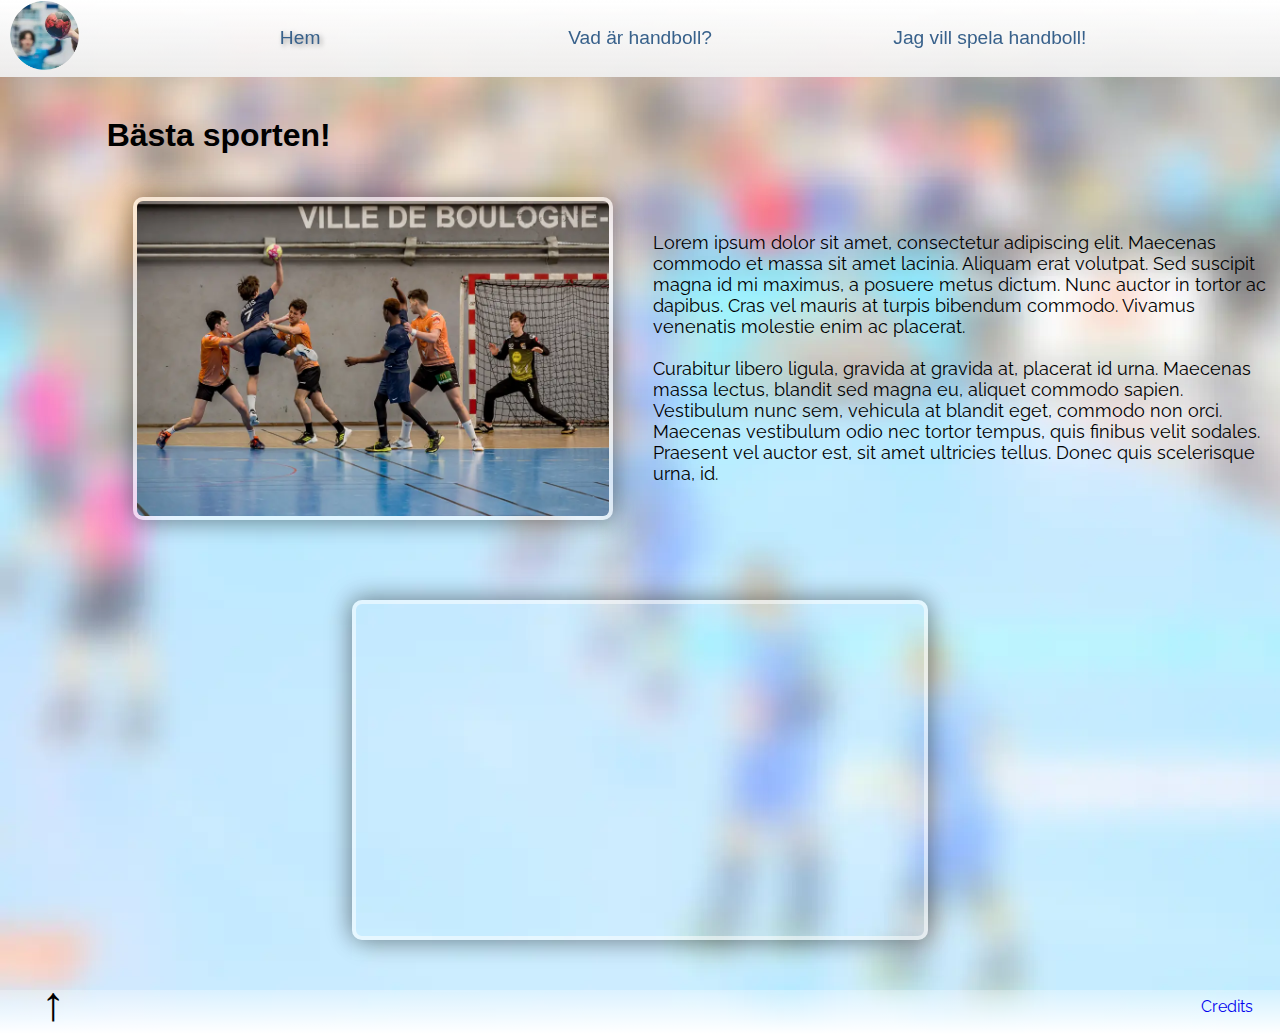
==== index.html @ 36f1dee0 "v19" ====
<!DOCTYPE html>
<html lang="sv">
<head>
    <meta charset="UTF-8">
    <title>Handboll 101</title>
    <link rel="icon" href="resources/logo2.webp">
    <meta name="viewport" content="width=device-width, initial-scale=1.0">
    <link rel="stylesheet" type="text/css" href="css/grid.css">
    <link rel="stylesheet" type="text/css" href="css/style.css">
    <link rel="preconnect" href="https://fonts.googleapis.com">
    <link rel="preconnect" href="https://fonts.gstatic.com" crossorigin>
    <link href="https://fonts.googleapis.com/css2?family=Raleway&display=swap" rel="stylesheet">
    <link rel="stylesheet" href="https://cdnjs.cloudflare.com/ajax/libs/font-awesome/4.7.0/css/font-awesome.min.css">
</head>
<body class="index_body">
<nav class="navbar">
    <a href="index.html"><img src="resources/logo2.webp" alt="Logga med en handboll" class="logo" ></a>
    <a class="text_shadow hem">Hem</a>
    <a class="vad_handboll" href="vadarhandboll.html">Vad är handboll?</a>
    <a class="spela_handboll" href="spelahandboll.html">Jag vill spela handboll!</a>
</nav>
<nav class="navbarmobile topnav"> <!-- En till navbar för mobila enheter -->
    <a href="index.html" class="active"><img src="resources/logo2.webp" alt="Logga med en handboll" class="logo"></a>
    <!-- Navigation links (hidden by default) -->
    <div id="myLinks">
        <a class="text_shadow">Hem</a>
        <a href="vadarhandboll.html">Vad är handboll?</a>
        <a href="spelahandboll.html">Jag vill spela handboll!</a>
    </div>
    <!-- "Hamburger menu" / "Bar icon" to toggle the navigation links -->
    <a href="javascript:void(0);" class="icon" onclick="myFunction()">
        <i class="fa fa-bars"></i>
    </a>
</nav>
<div class="container">
    <h1 class="h1">Bästa sporten!</h1>
    <p class="intro_text">Lorem ipsum dolor sit amet, consectetur adipiscing elit. Maecenas commodo et massa sit amet lacinia. Aliquam erat volutpat. Sed suscipit magna id mi maximus, a posuere metus dictum. Nunc auctor in tortor ac dapibus. Cras vel mauris at turpis bibendum commodo. Vivamus venenatis molestie enim ac placerat.<br><br> Curabitur libero ligula, gravida at gravida at, placerat id urna. Maecenas massa lectus, blandit sed magna eu, aliquet commodo sapien. Vestibulum nunc sem, vehicula at blandit eget, commodo non orci. Maecenas vestibulum odio nec tortor tempus, quis finibus velit sodales. Praesent vel auctor est, sit amet ultricies tellus. Donec quis scelerisque urna, id.</p>
    <img src="resources/huvudbild.webp" alt="Bild på personer som spelar handboll" class="img_frame img_shadow hembild">
    <iframe class="img_frame img_shadow video" width="45%" height="340" src="https://www.youtube.com/embed/OOEHMmbtqxc" title="YouTube video player" frameborder="0" allow="accelerometer; autoplay; clipboard-write; encrypted-media; gyroscope; picture-in-picture" allowfullscreen></iframe>
    <footer></footer>
    <a href="#top" class="back-top">&#8593;</a> <!-- En uppåt pil -->
    <a class="credits" href="https://docs.google.com/document/d/1f0Slou5ZL-34YI3MpOB2nC_bsdC82nBg59LDHtXU8qc/edit?usp=sharing" target="_blank">Credits</a>
</div>
<script src="script.js"></script>
</body>
</html>
---- css/grid.css ----
/* Navbar start: */

.navbar {
    display: grid;
    position: fixed;
    width: 100%;
    grid-template-columns: 9% 1fr 1fr 1fr 9%; /* Navbar med Grid med 5 kolumner som för varje item */
    grid-template-rows: 6vw;
    align-items: center;
    justify-items: center;
}

a .logo {
    grid-column: 1;
}

.hem {
    grid-column: 2;
}

.vad_handboll {
    grid-column: 3;
}

.spela_handboll {
    grid-column: 4;
}

/* Navbar end */

/* Grid properties start: */

.container {
    display: grid;
    grid-template-columns: repeat(12,1fr);  /* Skapar en grid med 12 kolumner och rader som är minst 40 px. */
    grid-auto-rows: minmax(40px, auto);
    width: 100%;
    padding-top: 6vw; /* Padding så att den ligger under den första navgriden */
}

/* Grid properties end */

/* Footer start */

footer {
    grid-column: 1/-1;
    grid-row: 9;
    margin-top: 10px;
}

.credits {
    grid-column: 12;
    grid-row: 9;
    align-self: center;
    justify-self: center;
}

.back-top {
    grid-column: 1;
    grid-row: 9;
    align-self: center;
    justify-self: center;
}

/* Footer end */

/* Allmänt start */

.h1 {
    grid-column: 2/6;
    grid-row: 2;
}

.section_text {
    grid-column: 2/7;
    grid-row: 4;
}


.section_link {
    grid-column: 2;
    grid-row: 5;
}

/* Allmänt end */

/* index grid start: */

.slideshow-container {
    grid-column: 2/7;
    grid-row: 4;
}

.hembild {
    grid-column: 2/7;
    grid-row: 4;
}

.intro_text {
    grid-column: 7/-1;
    grid-row: 4;
    align-self: center;
}

.video {
    grid-column: 1/-1;
    grid-row: 7;
    justify-self: center;
}

/*index grid end */

/* vad är handboll grid start */

.oldhandball {
    grid-column: 7/-1;
    grid-row: 4;
}

/* vad är handboll grid end */


/* spela handboll start */

h2 {
    grid-column: 8/-1;
    grid-row: 2;
}

#forbund_links {
    grid-column: 8/-1;
    grid-row: 7;
}

#map {
    grid-column: 8/-1;
    grid-row: 4;
    justify-self: center;
    align-self: center;
}

#js_map {
    grid-column: 8/-1;
    grid-row: 4;
    justify-self: center;
    align-self: center;
}

.dropdown {
    grid-column: 8/-1;
    grid-row: 5;
}


/* spela handboll end */


@media only screen and (max-width: 650px) {



}
---- css/style.css ----
/* Allmänt start */

* {
    box-sizing: border-box;
    margin: 0;
    padding: 0;
}

.img_frame {                /*Ram för bilder */
    border: solid rgba(255, 255, 255, 0.53) 4px;
    border-radius: 10px;
}

.img_shadow {            /*Skapar en skugga för bilder */
    box-shadow: 3px 3px 25px rgba(0, 0, 0, 0.27), -3px -3px 25px rgba(0, 0, 0, 0.27);
}

.text_shadow {    /* Skugga för text */
    text-shadow: 2px 2px 5px rgba(9, 8, 8, 0.39);
}

.h1 {
    font-family: Helvetica, sans-serif;
    animation: animationStart 1.5s linear 1;
}

.section_text {
    font-family:'Raleway', sans-serif;
    font-size: 1em;
}

.section_link {
    font-family:'Raleway', sans-serif;
    text-decoration: none;
    margin-top: 20px;
    justify-self: center;
}

.container {    /*bakgrundsbild för hela sidan */
    background-image: url("../resources/handballarena.webp");
}

/* Allmänt end */


/* Dropdown start */


/* Dropdown Button */
.dropbtn {
    background-color: #38618b;
    color: white;
    padding: 16px;
    font-size: 16px;
    border: none;
    cursor: pointer;
    height: 8vh;
}

/* Dropdown button on hover & focus */
.dropbtn:hover, .dropbtn:focus {
    background-color: #2980B9;
}

/* The container <div> - needed to position the dropdown content */
.dropdown {
    display: flex;      /*flexbox för att kunna placera dropdown content åt sidan */
    flex-direction: row;
}

/* Dropdown Content (Hidden by Default) */
.dropdown-content {
    display: none;
    background-color: rgba(255, 255, 255, 0.73);
    font-family:'Raleway', sans-serif;
    min-width: 160px;
    box-shadow: 0px 8px 16px 0px rgba(0,0,0,0.2);
    z-index: 1;
}

/* Links inside the dropdown */
.dropdown-content a {
    color: black;
    padding: 12px 16px;
    text-decoration: none;
    display: block;
}

/* Change color of dropdown links on hover */
.dropdown-content a:hover {background-color: #ddd}

/* Show the dropdown menu (use JS to add this class to the .dropdown-content container when the user clicks on the dropdown button) */
.show {display:block;}


/* Dropdown end */


/*Animationer start */

/* Start: Frys body för att vänta in animationer */
@keyframes freezebody {
    0% {
        position: fixed;
    }

    99% {
        position: fixed;
    }

    100% {
        position: static;
    }
}

.index_body {
    animation: freezebody 1.5s;
}
/* End: Frys index.body för att vänta in animationer */

@keyframes animationStart { /*Animationer för titlen och bilder (intoning)*/
    0% {
        opacity: 0;
    }
    20% {
        opacity: 0;
    }
    100% {
        opacity: 1;
    }
}

@keyframes move {  /* Animation rörelse */
    0%   {top: -120px; }
    100% {top: 0px;}
}

/* Animationer end */

/*navbar start */

.navbarmobile {
    display: none;
}

a .logo {
    margin-right: 20px;
    width: 60%;
    margin-left: 10px;
}

.hem {
    margin-left: 20px;
}

.navbar {
    font-family: Helvetica, sans-serif;
    font-size: 1.5vw;
    animation: move 1s;
    background-image: linear-gradient(to top, rgba(239, 239, 239, 0.95), rgb(255, 255, 255));
    z-index: 5;
}

.navbar a {
    font-family: Helvetica, sans-serif;
    font-size: 1.5vw;
    color: #38618b;
    text-decoration: none;
}

a:hover {
    color: #EA484F;
}

.no_animate {       /* För att förhindra animation på de andra sidorna */
   animation: none;
}

/* navbar end*/

/* footer start */

footer {
    background-image: linear-gradient(to bottom, rgba(255, 255, 255, 0.29), rgb(255, 255, 255));
    margin-top: 10px;
}

.back-top {
    font-size: 300%;
    font-family: "Monaco", "Lucida Console", monospace;
    color: black;
    text-decoration: none;
}

.credits {
    font-family:'Raleway', sans-serif;
    text-decoration: none;
}

/* footer end */

/* index start */

#ball {
    position: absolute;
}

.hembild {
    width: 90%;
    align-self: center;
    justify-self: center;
    animation: animationStart 1.5s linear 1;
}

.intro_text {
    font-family:'Raleway', sans-serif;
    font-size: 1.4vw;
    margin-left: 1vw;
    margin-right: 1vw;
    animation: animationStart 1.5s linear 1;
}

.video {
    animation: animationStart 1.5s linear 1;
}

/* index end */

/* vad är handboll start */

.oldhandball {
    width: 75%;
    align-self: center;
    justify-self: center;
}


/* vad är handboll end */

h2 {
    font-family: Helvetica, sans-serif;
    align-self: center;
    justify-self: center;
}

/* Spela handboll start: */

.forbund {
    font-family: Arial;
    font-size: 1em;
    margin-right: 10px;
}

/* Spela handboll end */



@media only screen and (max-width: 650px) {

    /* Mobil anpassad navbar start */
    .navbar {
        display: none;
    }

    .navbarmobile {
        display: block;
    }

    a .logo {
        width: 5%;
        height: 5%;
    }

    /* Style the navigation menu */

    .topnav {
        overflow: hidden;
        background-image: linear-gradient(to top, rgba(239, 239, 239, 0.95), rgb(255, 255, 255));
        position: relative;
    }

    /* Hide the links inside the navigation menu (except for logo/home) */
    .topnav #myLinks {
        display: none;
    }

    /* Style navigation menu links */
    .topnav a {
        color: black;
        padding: 7px 8px;
        text-decoration: none ;
        font-size: 17px;
        font-family: Raleway, sans-serif;
        display: block;
    }

    /* Style the hamburger menu */
    .topnav a.icon {
        background: #38618b;
        display: block;
        position: absolute;
        right: 0;
        top: 0;
        font-size: 5vw;
        align-self: center;
    }

    /* Add a grey background color on mouse-over */
    .topnav a:hover {
        color: #EA484F;
    }

    /* Style the active link (or home/logo) */
    .active {
        background-image: linear-gradient(to top, rgba(239, 239, 239, 0.95), rgb(255, 255, 255));
        color: white;
    }


/*Mobilanpassad navbar end */


}
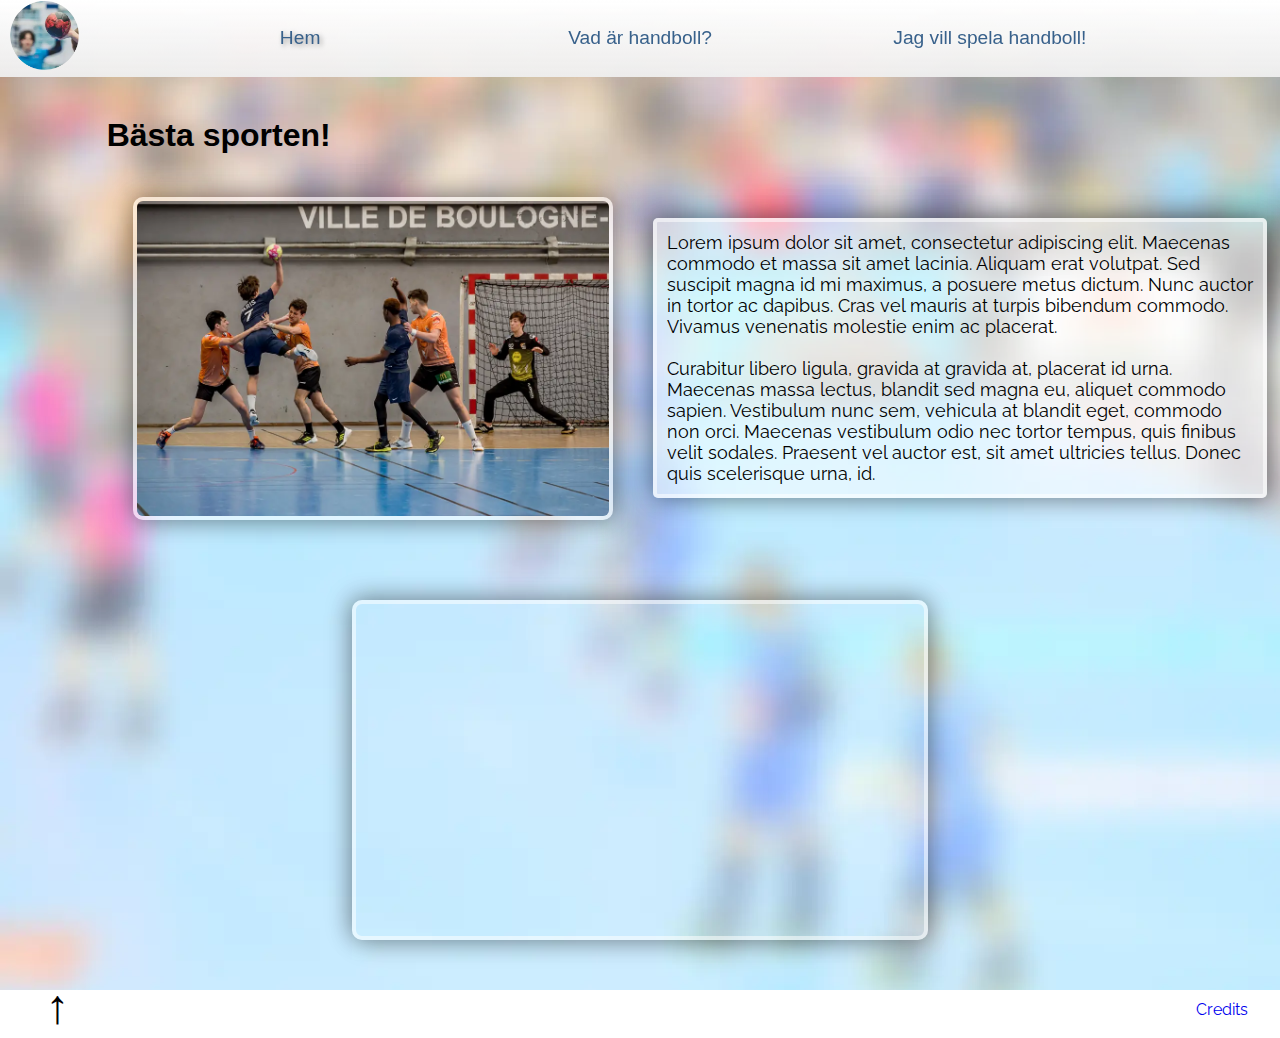
==== commit a75effef: "fixwhoho" ====
--- a/index.html
+++ b/index.html
@@ -21,26 +21,26 @@
 </nav>
 <nav class="navbarmobile topnav"> <!-- En till navbar för mobila enheter -->
     <a href="index.html" class="active"><img src="resources/logo2.webp" alt="Logga med en handboll" class="logo"></a>
-    <!-- Navigation links (hidden by default) -->
     <div id="myLinks">
         <a class="text_shadow">Hem</a>
         <a href="vadarhandboll.html">Vad är handboll?</a>
         <a href="spelahandboll.html">Jag vill spela handboll!</a>
     </div>
     <!-- "Hamburger menu" / "Bar icon" to toggle the navigation links -->
-    <a href="javascript:void(0);" class="icon" onclick="myFunction()">
+    <a href="javascript:void(0);" class="icon" onclick="meFunction()">
         <i class="fa fa-bars"></i>
     </a>
 </nav>
 <div class="container">
     <h1 class="h1">Bästa sporten!</h1>
-    <p class="intro_text">Lorem ipsum dolor sit amet, consectetur adipiscing elit. Maecenas commodo et massa sit amet lacinia. Aliquam erat volutpat. Sed suscipit magna id mi maximus, a posuere metus dictum. Nunc auctor in tortor ac dapibus. Cras vel mauris at turpis bibendum commodo. Vivamus venenatis molestie enim ac placerat.<br><br> Curabitur libero ligula, gravida at gravida at, placerat id urna. Maecenas massa lectus, blandit sed magna eu, aliquet commodo sapien. Vestibulum nunc sem, vehicula at blandit eget, commodo non orci. Maecenas vestibulum odio nec tortor tempus, quis finibus velit sodales. Praesent vel auctor est, sit amet ultricies tellus. Donec quis scelerisque urna, id.</p>
+    <p class="intro_text img_frame img_shadow text_background">Lorem ipsum dolor sit amet, consectetur adipiscing elit. Maecenas commodo et massa sit amet lacinia. Aliquam erat volutpat. Sed suscipit magna id mi maximus, a posuere metus dictum. Nunc auctor in tortor ac dapibus. Cras vel mauris at turpis bibendum commodo. Vivamus venenatis molestie enim ac placerat.<br><br> Curabitur libero ligula, gravida at gravida at, placerat id urna. Maecenas massa lectus, blandit sed magna eu, aliquet commodo sapien. Vestibulum nunc sem, vehicula at blandit eget, commodo non orci. Maecenas vestibulum odio nec tortor tempus, quis finibus velit sodales. Praesent vel auctor est, sit amet ultricies tellus. Donec quis scelerisque urna, id.</p>
     <img src="resources/huvudbild.webp" alt="Bild på personer som spelar handboll" class="img_frame img_shadow hembild">
     <iframe class="img_frame img_shadow video" width="45%" height="340" src="https://www.youtube.com/embed/OOEHMmbtqxc" title="YouTube video player" frameborder="0" allow="accelerometer; autoplay; clipboard-write; encrypted-media; gyroscope; picture-in-picture" allowfullscreen></iframe>
-    <footer></footer>
+</div>
+<footer>
     <a href="#top" class="back-top">&#8593;</a> <!-- En uppåt pil -->
     <a class="credits" href="https://docs.google.com/document/d/1f0Slou5ZL-34YI3MpOB2nC_bsdC82nBg59LDHtXU8qc/edit?usp=sharing" target="_blank">Credits</a>
-</div>
+</footer>
 <script src="script.js"></script>
 </body>
 </html>--- a/css/grid.css
+++ b/css/grid.css
@@ -36,6 +36,7 @@
     grid-auto-rows: minmax(40px, auto);
     width: 100%;
     padding-top: 6vw; /* Padding så att den ligger under den första navgriden */
+    padding-bottom: 50px; /* Padding på botten så att footern ligger på rätt plats */
 }
 
 /* Grid properties end */
@@ -43,23 +44,18 @@
 /* Footer start */
 
 footer {
-    grid-column: 1/-1;
-    grid-row: 9;
-    margin-top: 10px;
-}
-
-.credits {
-    grid-column: 12;
-    grid-row: 9;
-    align-self: center;
-    justify-self: center;
+    display: grid;
+    width: 100%;
+    grid-template-columns: 9% 1fr 1fr 1fr 9%; /* Navbar med Grid med 5 kolumner som för varje item */
+    grid-template-rows: 40px;
 }
 
 .back-top {
     grid-column: 1;
-    grid-row: 9;
-    align-self: center;
-    justify-self: center;
+}
+
+.credits {
+    grid-column: 5;
 }
 
 /* Footer end */
@@ -85,11 +81,6 @@
 /* Allmänt end */
 
 /* index grid start: */
-
-.slideshow-container {
-    grid-column: 2/7;
-    grid-row: 4;
-}
 
 .hembild {
     grid-column: 2/7;
@@ -148,15 +139,87 @@
 
 .dropdown {
     grid-column: 8/-1;
-    grid-row: 5;
+    grid-row: 5/7;
 }
 
 
 /* spela handboll end */
 
 
-@media only screen and (max-width: 650px) {
-
-
+@media only screen and (max-width: 650px) {   /* För att anpassa för mindre skärmar */
+
+    .container {  /*footern ligger närmare nu */
+        padding-bottom: 35px;
+     }
+
+    /*footer-mobile start */
+
+    footer {
+        grid-template-columns: 12% 1fr 1fr 1fr 20%; /* Navbar med Grid med 5 kolumner som för varje item */
+        grid-template-rows: 35px;
+    }
+
+    /* Footer-mobile end */
+
+
+    .h1 {
+        grid-column: 2/-1;
+        grid-row: 1;
+    }
+
+    .hembild {
+        grid-column: 1/-1;
+        grid-row: 3;
+    }
+
+    .intro_text {
+        grid-column: 2/12;
+        grid-row: 2;
+    }
+
+    .video {
+        grid-column: 1/-1;
+        grid-row: 4;
+        justify-self: center;
+    }
+
+    .oldhandball {
+        grid-column: 2/12;
+        grid-row: 2;
+    }
+
+    .section_text {
+        grid-column: 2/12;
+        grid-row: 3;
+    }
+
+    .section_link {
+        grid-column: 2/5;
+        grid-row: 4;
+    }
+
+    h2 {
+        grid-column: 1/-1;
+        grid-row: 4;
+    }
+
+    #map {
+        grid-column: 1/-1;
+        grid-row: 5;
+    }
+
+    .dropdown {
+        grid-column: 2/12;
+        grid-row: 3;
+    }
+
+    #regler {
+        grid-row: 2;
+    }
+
+    #merregler {
+        grid-column: 7/-1;
+        grid-row: 1;
+    }
 
 }--- a/css/style.css
+++ b/css/style.css
@@ -19,6 +19,12 @@
     text-shadow: 2px 2px 5px rgba(9, 8, 8, 0.39);
 }
 
+.text_background {
+    background-color: rgba(255, 255, 255, 0.53);
+    border-radius: 5px;
+    padding: 10px 10px 10px 10px;
+}
+
 .h1 {
     font-family: Helvetica, sans-serif;
     animation: animationStart 1.5s linear 1;
@@ -42,6 +48,167 @@
 
 /* Allmänt end */
 
+
+
+
+
+/*Animationer start */
+
+/* Start: Frys body för att vänta in animationer */
+@keyframes freezebody {
+    0% {
+        position: fixed;
+    }
+
+    99% {
+        position: fixed;
+    }
+
+    100% {
+        position: static;
+    }
+}
+
+.index_body {
+    animation: freezebody 1.5s;
+}
+/* End: Frys index.body för att vänta in animationer */
+
+@keyframes animationStart { /*Animationer för titlen och bilder (intoning)*/
+    0% {
+        opacity: 0;
+    }
+    20% {
+        opacity: 0;
+    }
+    100% {
+        opacity: 1;
+    }
+}
+
+@keyframes move {  /* Animation rörelse */
+    0%   {top: -120px; }
+    100% {top: 0px;}
+}
+
+/* Animationer end */
+
+/*navbar start */
+
+.navbarmobile {
+    display: none;
+}
+
+a .logo {
+    margin-right: 20px;
+    width: 60%;
+    margin-left: 10px;
+}
+
+.hem {
+    margin-left: 20px;
+}
+
+.navbar {
+    font-family: Helvetica, sans-serif;
+    font-size: 1.5vw;
+    animation: move 1s;
+    background-image: linear-gradient(to top, rgba(239, 239, 239, 0.95), rgb(255, 255, 255));
+    z-index: 5;
+}
+
+.navbar a {
+    font-family: Helvetica, sans-serif;
+    font-size: 1.5vw;
+    color: #38618b;
+    text-decoration: none;
+}
+
+a:hover {
+    color: #EA484F;
+}
+
+.no_animate {       /* För att förhindra animation på de andra sidorna */
+   animation: none;
+}
+
+/* navbar end*/
+
+/* footer start */
+
+footer {
+    background-image: linear-gradient(to bottom, rgba(255, 255, 255, 0.29), rgb(255, 255, 255));
+}
+
+.back-top {
+    font-size: 300%;
+    font-family: "Monaco", "Lucida Console", monospace;
+    color: black;
+    text-decoration: none;
+    justify-self: center;
+    align-self: center;
+}
+
+.credits {
+    font-family:'Raleway', sans-serif;
+    text-decoration: none;
+    justify-self: center;
+    align-self: center;
+}
+
+/* footer end */
+
+/* index start */
+
+#ball {
+    position: absolute;
+}
+
+.hembild {
+    width: 90%;
+    align-self: center;
+    justify-self: center;
+    animation: animationStart 1.5s linear 1;
+}
+
+.intro_text {
+    font-family:'Raleway', sans-serif;
+    font-size: 1.4vw;
+    margin-left: 1vw;
+    margin-right: 1vw;
+    animation: animationStart 1.5s linear 1;
+}
+
+.video {
+    animation: animationStart 1.5s linear 1;
+}
+
+/* index end */
+
+/* vad är handboll start */
+
+.oldhandball {
+    width: 75%;
+    align-self: center;
+    justify-self: center;
+}
+
+
+/* vad är handboll end */
+
+h2 {
+    font-family: Helvetica, sans-serif;
+    align-self: center;
+    justify-self: center;
+}
+
+/* Spela handboll start: */
+
+.forbund {
+    font-family: Arial;
+    font-size: 1em;
+    margin-right: 10px;
+}
 
 /* Dropdown start */
 
@@ -95,162 +262,6 @@
 
 /* Dropdown end */
 
-
-/*Animationer start */
-
-/* Start: Frys body för att vänta in animationer */
-@keyframes freezebody {
-    0% {
-        position: fixed;
-    }
-
-    99% {
-        position: fixed;
-    }
-
-    100% {
-        position: static;
-    }
-}
-
-.index_body {
-    animation: freezebody 1.5s;
-}
-/* End: Frys index.body för att vänta in animationer */
-
-@keyframes animationStart { /*Animationer för titlen och bilder (intoning)*/
-    0% {
-        opacity: 0;
-    }
-    20% {
-        opacity: 0;
-    }
-    100% {
-        opacity: 1;
-    }
-}
-
-@keyframes move {  /* Animation rörelse */
-    0%   {top: -120px; }
-    100% {top: 0px;}
-}
-
-/* Animationer end */
-
-/*navbar start */
-
-.navbarmobile {
-    display: none;
-}
-
-a .logo {
-    margin-right: 20px;
-    width: 60%;
-    margin-left: 10px;
-}
-
-.hem {
-    margin-left: 20px;
-}
-
-.navbar {
-    font-family: Helvetica, sans-serif;
-    font-size: 1.5vw;
-    animation: move 1s;
-    background-image: linear-gradient(to top, rgba(239, 239, 239, 0.95), rgb(255, 255, 255));
-    z-index: 5;
-}
-
-.navbar a {
-    font-family: Helvetica, sans-serif;
-    font-size: 1.5vw;
-    color: #38618b;
-    text-decoration: none;
-}
-
-a:hover {
-    color: #EA484F;
-}
-
-.no_animate {       /* För att förhindra animation på de andra sidorna */
-   animation: none;
-}
-
-/* navbar end*/
-
-/* footer start */
-
-footer {
-    background-image: linear-gradient(to bottom, rgba(255, 255, 255, 0.29), rgb(255, 255, 255));
-    margin-top: 10px;
-}
-
-.back-top {
-    font-size: 300%;
-    font-family: "Monaco", "Lucida Console", monospace;
-    color: black;
-    text-decoration: none;
-}
-
-.credits {
-    font-family:'Raleway', sans-serif;
-    text-decoration: none;
-}
-
-/* footer end */
-
-/* index start */
-
-#ball {
-    position: absolute;
-}
-
-.hembild {
-    width: 90%;
-    align-self: center;
-    justify-self: center;
-    animation: animationStart 1.5s linear 1;
-}
-
-.intro_text {
-    font-family:'Raleway', sans-serif;
-    font-size: 1.4vw;
-    margin-left: 1vw;
-    margin-right: 1vw;
-    animation: animationStart 1.5s linear 1;
-}
-
-.video {
-    animation: animationStart 1.5s linear 1;
-}
-
-/* index end */
-
-/* vad är handboll start */
-
-.oldhandball {
-    width: 75%;
-    align-self: center;
-    justify-self: center;
-}
-
-
-/* vad är handboll end */
-
-h2 {
-    font-family: Helvetica, sans-serif;
-    align-self: center;
-    justify-self: center;
-}
-
-/* Spela handboll start: */
-
-.forbund {
-    font-family: Arial;
-    font-size: 1em;
-    margin-right: 10px;
-}
-
 /* Spela handboll end */
 
 
@@ -258,6 +269,7 @@
 @media only screen and (max-width: 650px) {
 
     /* Mobil anpassad navbar start */
+
     .navbar {
         display: none;
     }
@@ -267,19 +279,18 @@
     }
 
     a .logo {
-        width: 5%;
-        height: 5%;
-    }
+       height: 10%;
+       width: 10%;
+   }
 
     /* Style the navigation menu */
-
     .topnav {
         overflow: hidden;
         background-image: linear-gradient(to top, rgba(239, 239, 239, 0.95), rgb(255, 255, 255));
         position: relative;
     }
 
-    /* Hide the links inside the navigation menu (except for logo/home) */
+    /* Hide the links inside the navigation menu (except for logo) */
     .topnav #myLinks {
         display: none;
     }
@@ -294,65 +305,133 @@
         display: block;
     }
 
-    /* Style the hamburger menu */
+    /* Style the hamburger  */
     .topnav a.icon {
         background: #38618b;
         display: block;
         position: absolute;
         right: 0;
-        top: 0;
+        top: 2vw;
+        padding-top: ;
         font-size: 5vw;
         align-self: center;
-    }
-
-    /* Add a grey background color on mouse-over */
-    .topnav a:hover {
-        color: #EA484F;
     }
 
     /* Style the active link (or home/logo) */
     .active {
         background-image: linear-gradient(to top, rgba(239, 239, 239, 0.95), rgb(255, 255, 255));
         color: white;
+        margin: 0;
     }
 
 
 /*Mobilanpassad navbar end */
 
-
-}
-
-
-
-
-
-
-
-
-
-
-
-
-
-
-
-
-
-
-
-
-
-
-
-
-
-
-
-
-
-
-
-
-
-
-
+    .back-top {
+        font-size: 250%;
+    }
+
+    .credits {
+        font-family:'Raleway', sans-serif;
+        text-decoration: none;
+        justify-self: center;
+        align-self: center;
+        font-size: 1em;
+    }
+
+
+    .h1 {
+        font-size: 5vw;
+        margin-bottom: 5px;
+    }
+
+    .intro_text {
+        font-size: 2.5vw;
+        margin-bottom: 15px;
+        justify-self: center;
+    }
+
+    .video {
+        width: 50%;
+        height: auto;
+
+    }
+
+    .hembild {
+        width: 50%;
+        height: auto;
+        margin-bottom: 15px;
+    }
+
+    .section_text {
+        font-size: 3.8vw;
+    }
+
+    .oldhandball {
+        width: 90%;
+        heigt: auto;
+        margin-bottom: 15px;
+    }
+
+    #map {
+        margin-top: 15px;
+        height: 110%;
+        width: auto;
+    }
+
+    #merregler {
+        font-size: 3vw;
+        margin-top: 0;
+        margin-bottom: 10px;
+    }
+
+    .dropdown {
+        font-size: 3vw;
+        margin-top: 15px;
+    }
+
+    .dropbtn {
+        padding: 10px;
+        font-size: 3vw;
+        height: 5vh;
+        margin-top: 15px;
+        margin-bottom: 15px;
+    }
+
+
+}
+
+
+
+
+
+
+
+
+
+
+
+
+
+
+
+
+
+
+
+
+
+
+
+
+
+
+
+
+
+
+
+
+
+
+
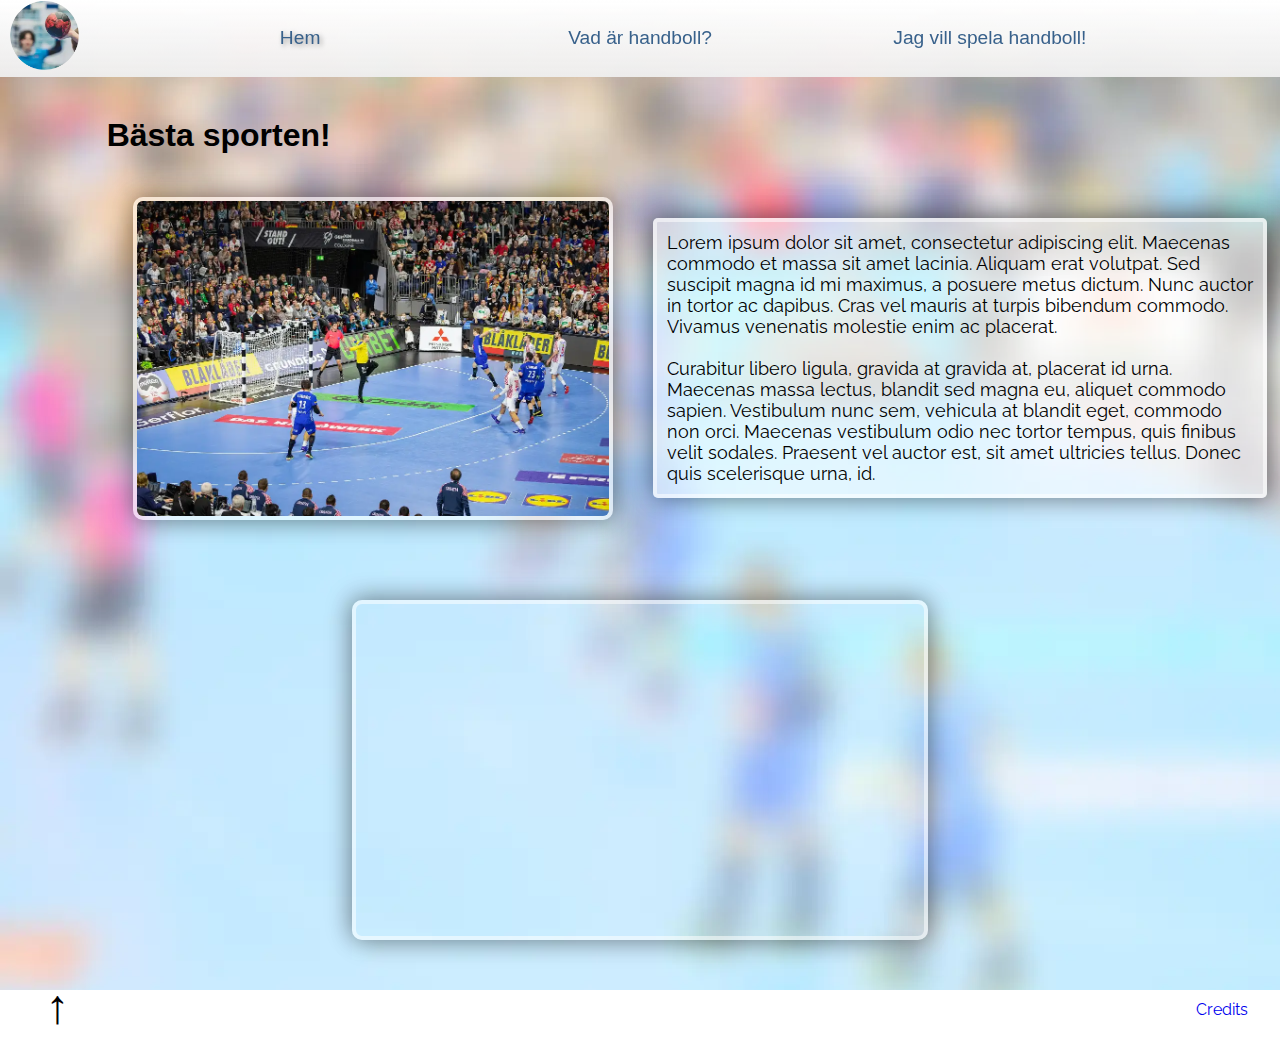
==== commit c3448429: "credits" ====
--- a/index.html
+++ b/index.html
@@ -31,10 +31,12 @@
         <i class="fa fa-bars"></i>
     </a>
 </nav>
+<!-- Ifall JS inte fungerar (då hamburgarmenyn är byggd på JS) så kan man navigera ändå -->
+<noscript> <a class="text_shadow">Hem</a> <a href="vadarhandboll.html">Vad är handboll?</a> <a href="spelahandboll.html">Jag vill spela handboll!</a> </noscript>
 <div class="container">
     <h1 class="h1">Bästa sporten!</h1>
     <p class="intro_text img_frame img_shadow text_background">Lorem ipsum dolor sit amet, consectetur adipiscing elit. Maecenas commodo et massa sit amet lacinia. Aliquam erat volutpat. Sed suscipit magna id mi maximus, a posuere metus dictum. Nunc auctor in tortor ac dapibus. Cras vel mauris at turpis bibendum commodo. Vivamus venenatis molestie enim ac placerat.<br><br> Curabitur libero ligula, gravida at gravida at, placerat id urna. Maecenas massa lectus, blandit sed magna eu, aliquet commodo sapien. Vestibulum nunc sem, vehicula at blandit eget, commodo non orci. Maecenas vestibulum odio nec tortor tempus, quis finibus velit sodales. Praesent vel auctor est, sit amet ultricies tellus. Donec quis scelerisque urna, id.</p>
-    <img src="resources/huvudbild.webp" alt="Bild på personer som spelar handboll" class="img_frame img_shadow hembild">
+    <img src="resources/huvudbild.webp" alt="Bild på personer som spelar handboll" title="By dronepicr - Team France against Croatia during Handball World Championship 2019 IHF, CC BY 2.0, https://commons.wikimedia.org/w/index.php?curid=79058341" class="img_frame img_shadow hembild">
     <iframe class="img_frame img_shadow video" width="45%" height="340" src="https://www.youtube.com/embed/OOEHMmbtqxc" title="YouTube video player" frameborder="0" allow="accelerometer; autoplay; clipboard-write; encrypted-media; gyroscope; picture-in-picture" allowfullscreen></iframe>
 </div>
 <footer>
